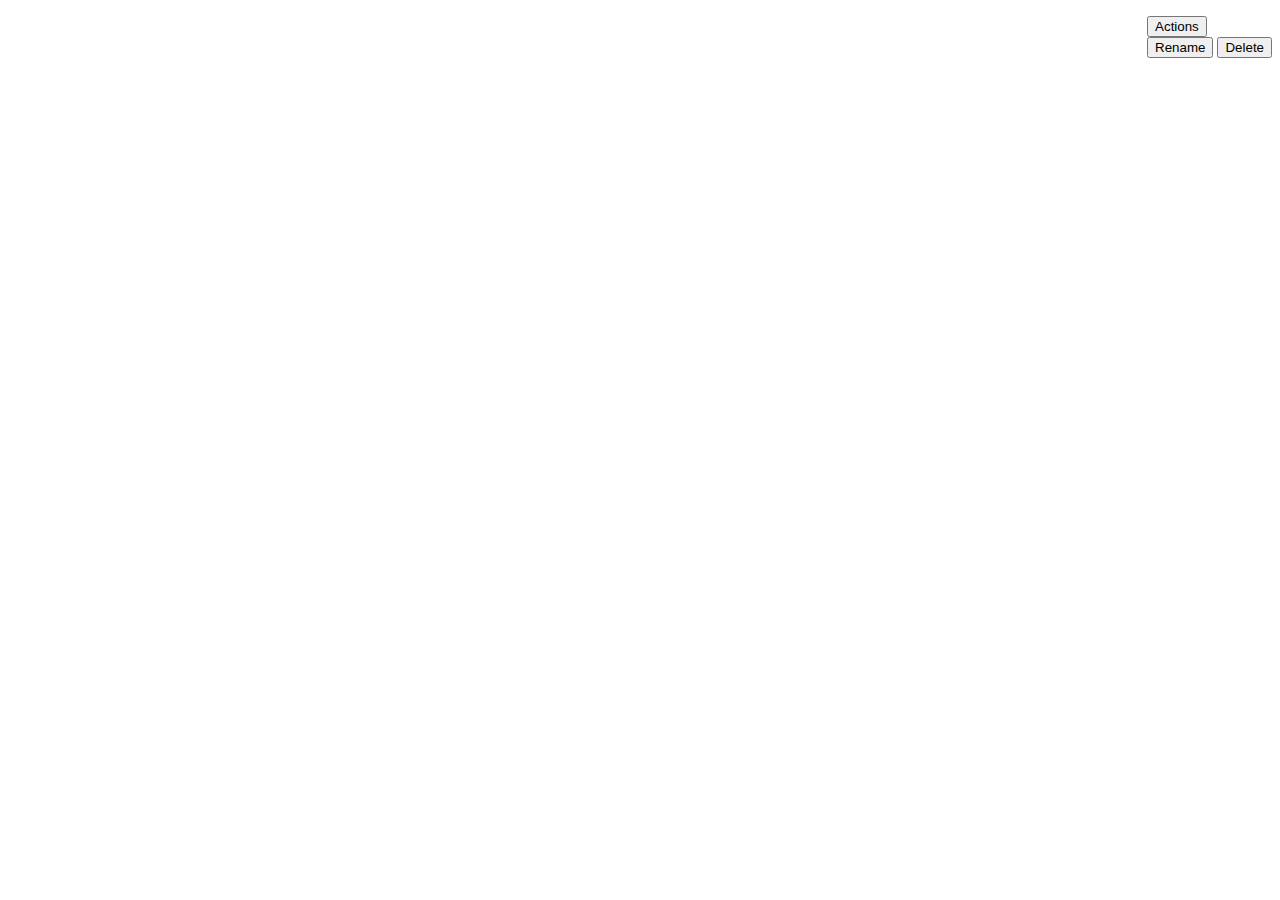
==== src/main/resources/templates/index.html @ 9543681f "Homepage and study page created, Rest controller completed" ====
<!doctype html>
<html lang="en" xmlns:th="http://www.w3.org/1999/xhtml">
    <head th:replace="fragments/head.html :: head('CodeFluent')"></head>
    <body>
        <!-- Navbar  -->
        <nav th:replace="fragments/navbar.html :: navbar"></nav>
        <!-- Main -->
        <main class="container">
            <div class="row light-bottom-border current" th:each="deck : ${decks}">
                <div class="col-7 col-sm-8 col-lg-9">
                    <p th:text="${deck.name}"></p>
                </div>
                <div class="col-1"></div>
                <div class="col-4 col-sm-3 col-lg-2">
                    <div class="dropdown">
                        <div style="float: right;">
                            <button class="btn btn-link dropdown-toggle" type="button" data-bs-toggle="dropdown" aria-haspopup="true" aria-expanded="false">
                                Actions
                            </button>
                            <div class="dropdown-menu" aria-labelledby="deckOptions">
                                <button class="dropdown-item" type="button">Rename</button>
                                <button class="dropdown-item" type="button">Delete</button>
                            </div>
                        </div>
                    </div>
                </div>
            </div>
        </main>
        <!-- Footer -->
        <footer th:replace="fragments/footer.html :: footer"></footer>
    </body>
</html>
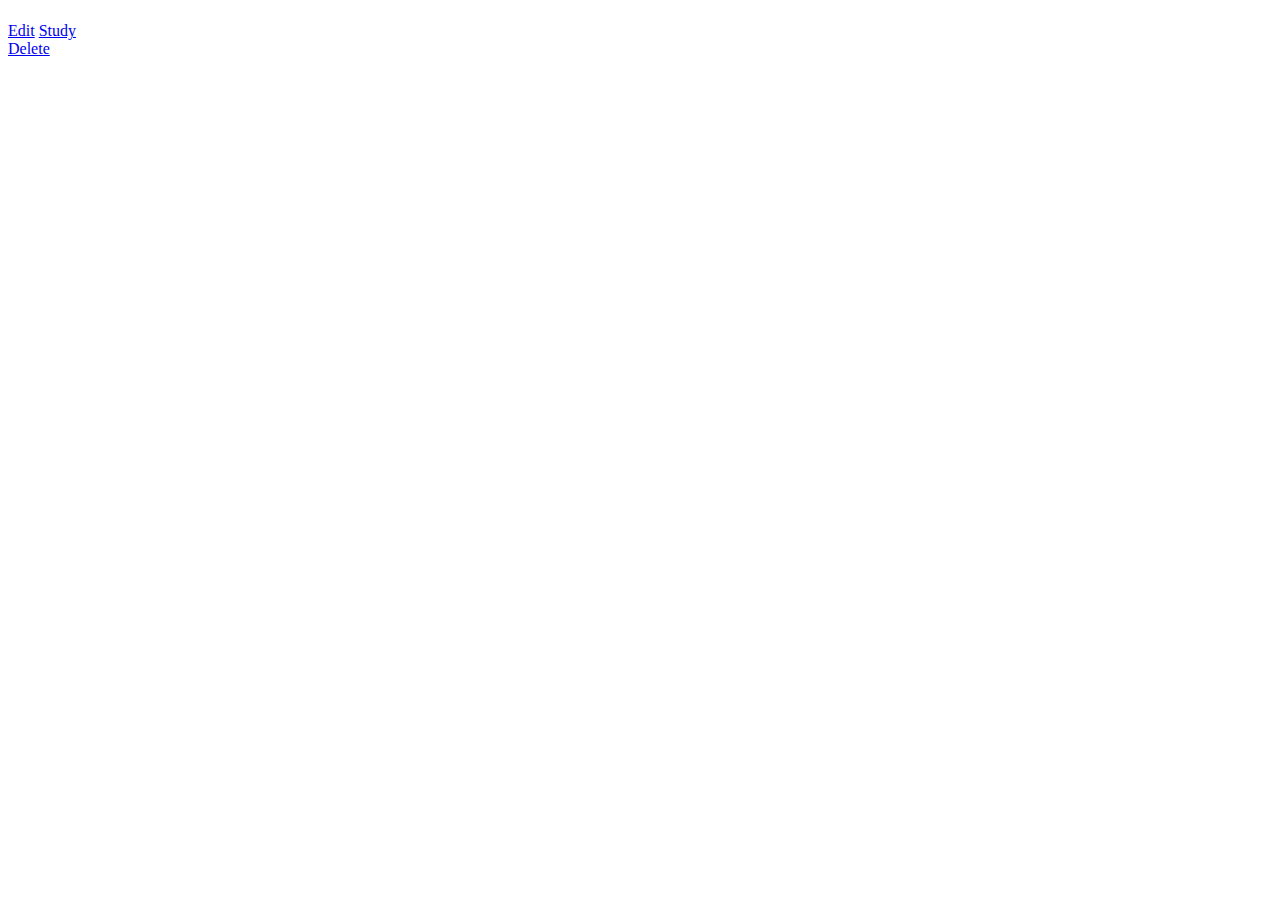
==== commit 942a51cb: "Improved homepage, and import sql" ====
--- a/src/main/resources/templates/index.html
+++ b/src/main/resources/templates/index.html
@@ -5,21 +5,24 @@
         <!-- Navbar  -->
         <nav th:replace="fragments/navbar.html :: navbar"></nav>
         <!-- Main -->
-        <main class="container">
-            <div class="row light-bottom-border current" th:each="deck : ${decks}">
-                <div class="col-7 col-sm-8 col-lg-9">
-                    <p th:text="${deck.name}"></p>
-                </div>
-                <div class="col-1"></div>
-                <div class="col-4 col-sm-3 col-lg-2">
-                    <div class="dropdown">
-                        <div style="float: right;">
-                            <button class="btn btn-link dropdown-toggle" type="button" data-bs-toggle="dropdown" aria-haspopup="true" aria-expanded="false">
-                                Actions
-                            </button>
-                            <div class="dropdown-menu" aria-labelledby="deckOptions">
-                                <button class="dropdown-item" type="button">Rename</button>
-                                <button class="dropdown-item" type="button">Delete</button>
+        <main class="container-xl mt-5">
+            <div class="row light-bottom-border">
+                <div class="col-lg-4 col-md-6 col-sm-6 col-12" th:each="deck : ${decks}">
+                    <div class="card mb-3">
+                        <div class="card-body">
+                            <div class="d-flex justify-content-between">
+                                <h5 class="card-title" th:text="${deck.name}"></h5>
+                                <p th:text="${deck.flashcards.size()} + ' cards'"></p>
+                            </div>
+                            <p class="card-text" th:text="${deck.description}"></p>
+                            <div class="d-flex justify-content-between align-items-center">
+                                <div>
+                                    <a class="btn btn-secondary mr-1" href="/decks/1">Edit</a>
+                                    <a class="btn btn-primary" href="/decks/1/study">Study</a>
+                                </div>
+                                <div>
+                                    <a href="#" class="btn btn-danger">Delete</a>
+                                </div>
                             </div>
                         </div>
                     </div>
@@ -27,6 +30,7 @@
             </div>
         </main>
         <!-- Footer -->
+
         <footer th:replace="fragments/footer.html :: footer"></footer>
     </body>
 </html>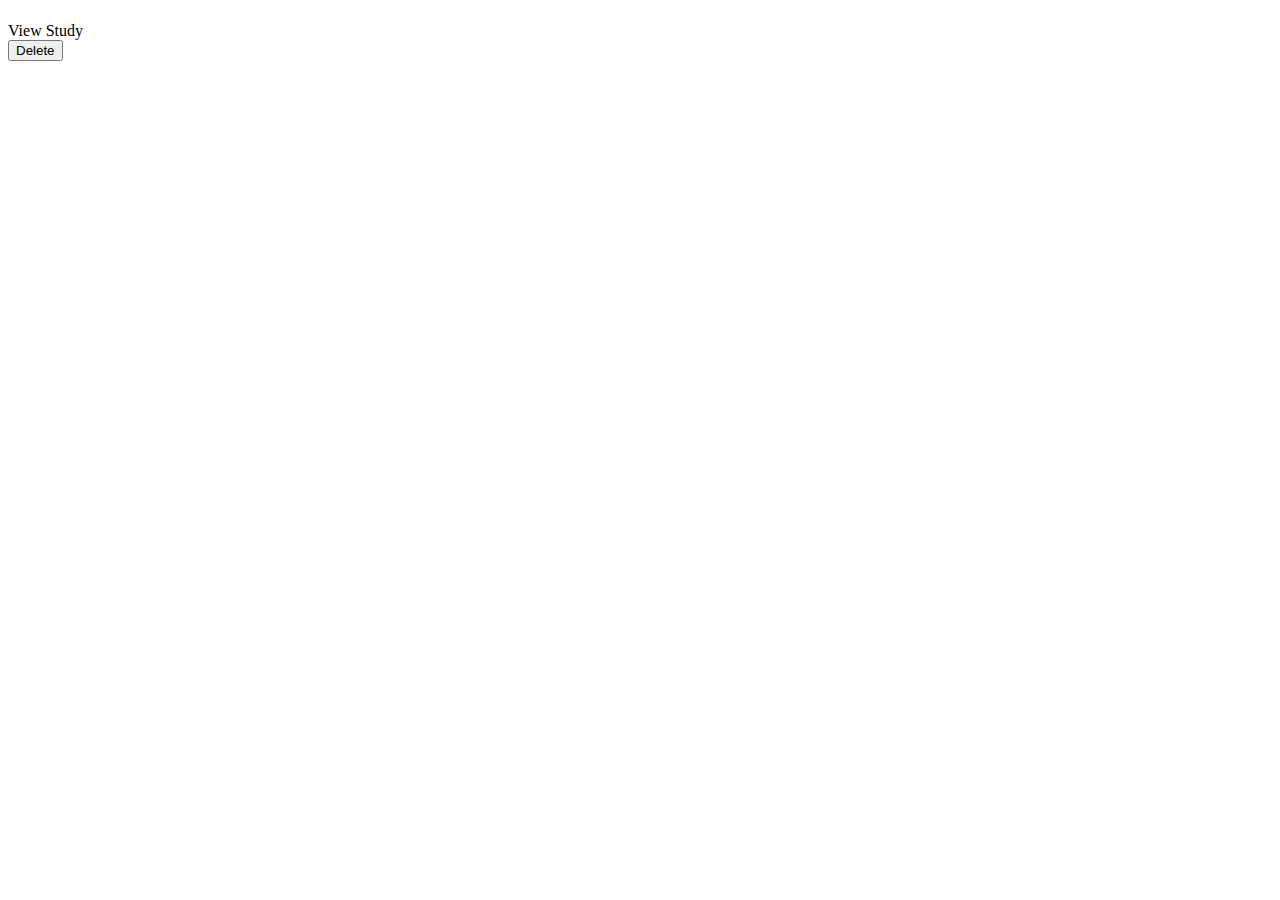
==== commit dde37b99: "Basic CRUD operations completed" ====
--- a/src/main/resources/templates/index.html
+++ b/src/main/resources/templates/index.html
@@ -17,11 +17,15 @@
                             <p class="card-text" th:text="${deck.description}"></p>
                             <div class="d-flex justify-content-between align-items-center">
                                 <div>
-                                    <a class="btn btn-secondary mr-1" href="/decks/1">Edit</a>
-                                    <a class="btn btn-primary" href="/decks/1/study">Study</a>
+                                    <a class="btn btn-secondary mr-1" th:href="@{/decks/{id}(id=${deck.id})}">View</a>
+                                    <a class="btn btn-primary" th:href="@{/decks/study/{id}(id=${deck.id})}">Study</a>
                                 </div>
                                 <div>
-                                    <a href="#" class="btn btn-danger">Delete</a>
+                                    <form th:action="@{/decks/delete/{id}(id=${deck.id})}" method="post">
+                                        <button type="submit" class="btn btn-danger">
+                                            Delete
+                                        </button>
+                                    </form>
                                 </div>
                             </div>
                         </div>
@@ -30,7 +34,6 @@
             </div>
         </main>
         <!-- Footer -->
-
         <footer th:replace="fragments/footer.html :: footer"></footer>
     </body>
 </html>